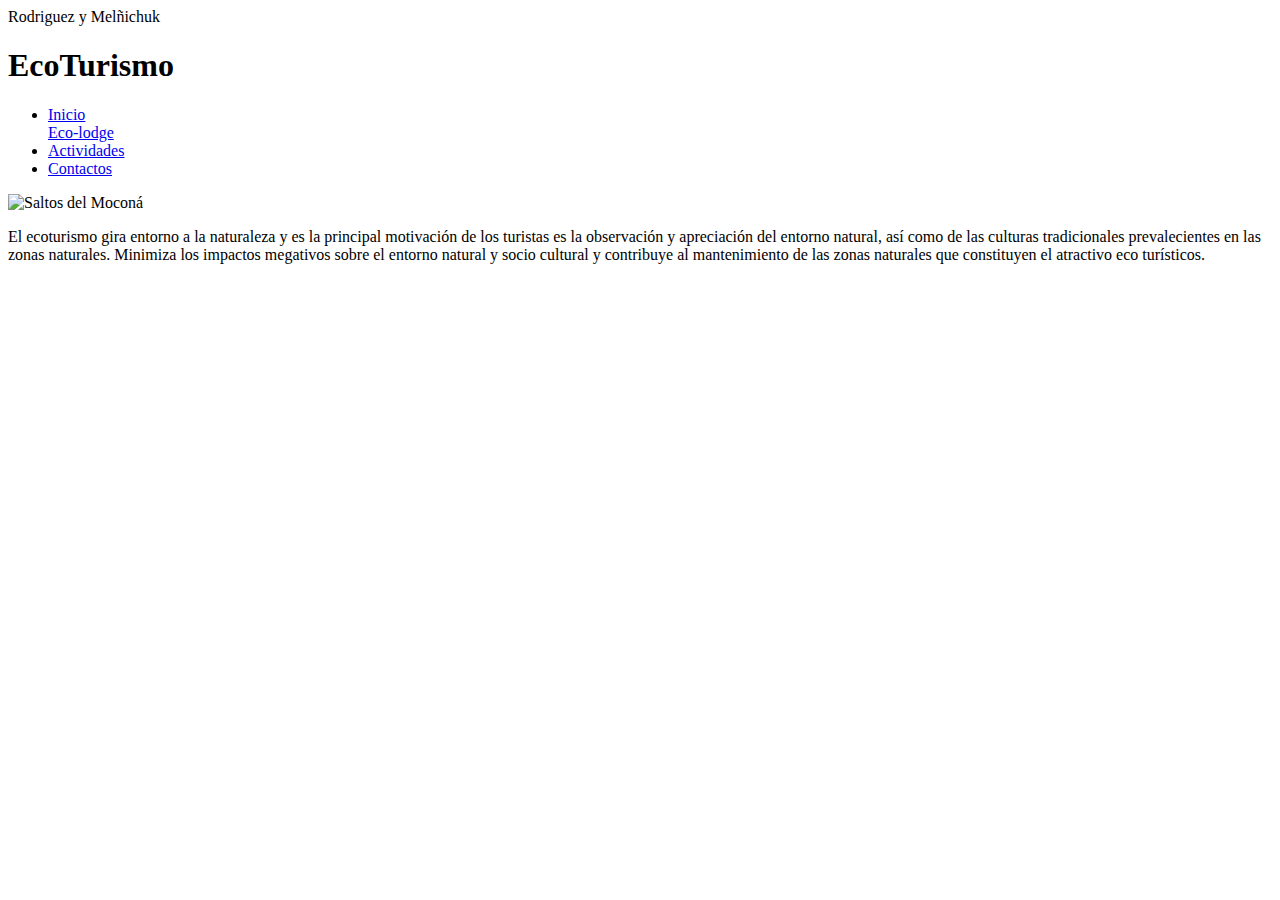
==== index.html @ 5d58ebc2 "Inicio un nuevo proyecto" ====
<!DOCTYPE html>
<html lang="en">
<head>
    <meta charset="UTF-8">
    <meta name="viewport" content="width=device-width, initial-scale=1.0">
    <title>Eco Turismo</title>
</head>
<body>
<div>
    <li>Rodriguez y Melñichuk</li>
</div>

<div>
    <h1>EcoTurismo</h1>
</div>
    <header>
        <nav>
            <ul>
                <li>
                    <a href="./index.html">Inicio</a>
                    
                </li>
                    <a href="./pages/ecolodge.html">Eco-lodge</a>
                </li>
                <li>
                    <a href="./pages/actividades.html">Actividades</a>
                </li>
                <li>
                    <a href="./pages/contactos.html">Contactos</a>
                </li>
            </ul>

        </nav>
    </header>

    <main>
        <div>
            <img src="../proyecto1/assets/descarga.jpg" alt="Saltos del Moconá">
        </div>

        <div>
            <div><p>El ecoturismo gira entorno a la naturaleza y es la principal motivación de los turistas es la observación y apreciación del entorno natural, así como de las culturas tradicionales prevalecientes en las zonas naturales. Minimiza los impactos megativos sobre el entorno natural y socio cultural y contribuye al mantenimiento de las zonas naturales que constituyen el atractivo eco turísticos.</p></div>
        </div>
    </main>

    <footer>

    </footer>
</body>
</html>
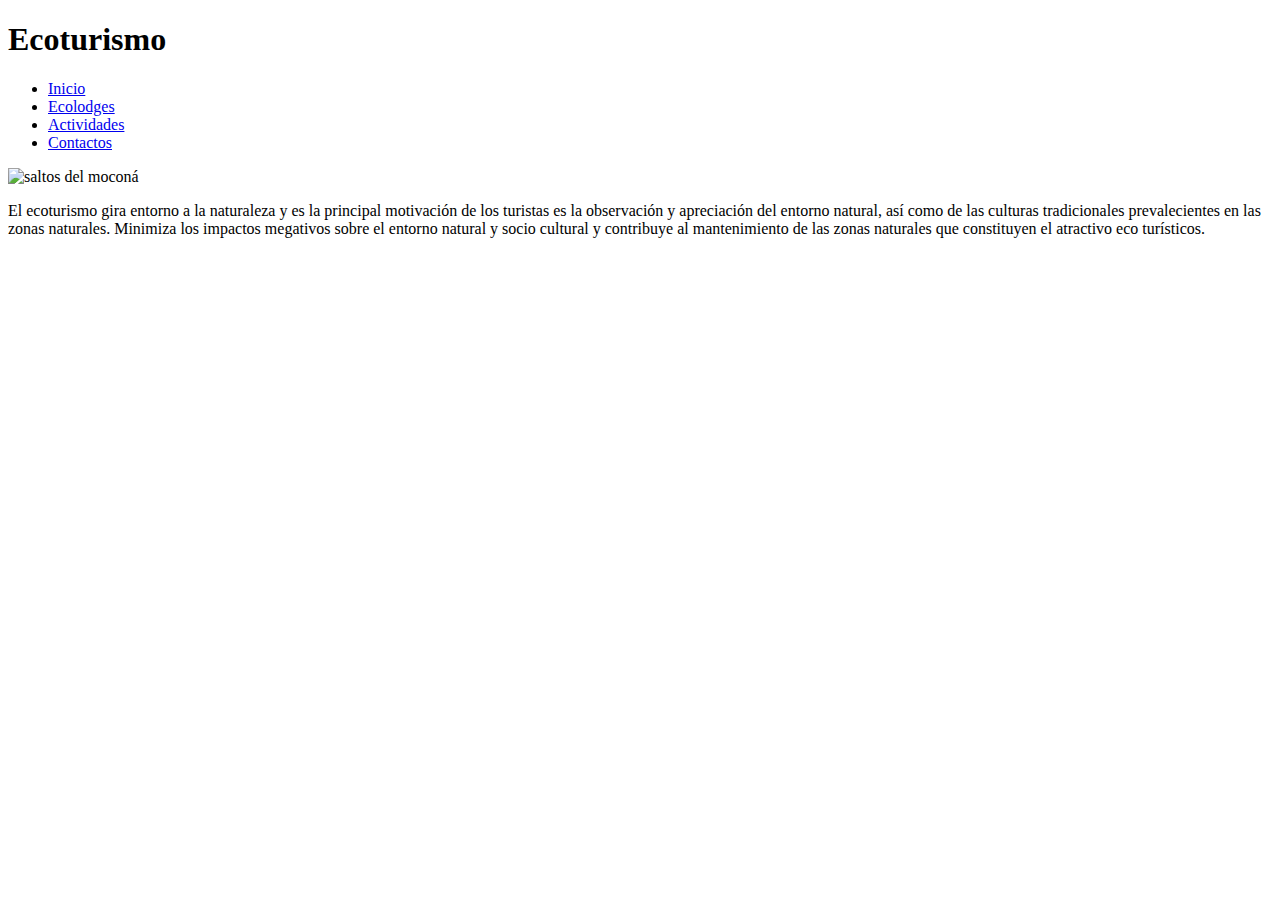
==== commit effbbc7d: "Agregamos nuevo proyecto con Wireframe" ====
--- a/index.html
+++ b/index.html
@@ -6,21 +6,18 @@
     <title>Eco Turismo</title>
 </head>
 <body>
-<div>
-    <li>Rodriguez y Melñichuk</li>
-</div>
 
 <div>
-    <h1>EcoTurismo</h1>
+    <h1>Ecoturismo</h1>
 </div>
     <header>
         <nav>
             <ul>
                 <li>
                     <a href="./index.html">Inicio</a>
-                    
                 </li>
-                    <a href="./pages/ecolodge.html">Eco-lodge</a>
+                <li>
+                    <a href="./pages/ecolodge.html">Ecolodges</a>
                 </li>
                 <li>
                     <a href="./pages/actividades.html">Actividades</a>
@@ -35,7 +32,7 @@
 
     <main>
         <div>
-            <img src="../proyecto1/assets/descarga.jpg" alt="Saltos del Moconá">
+            <img src="../proyecto1/assets/descarga.jpg" alt="saltos del moconá">
         </div>
 
         <div>
